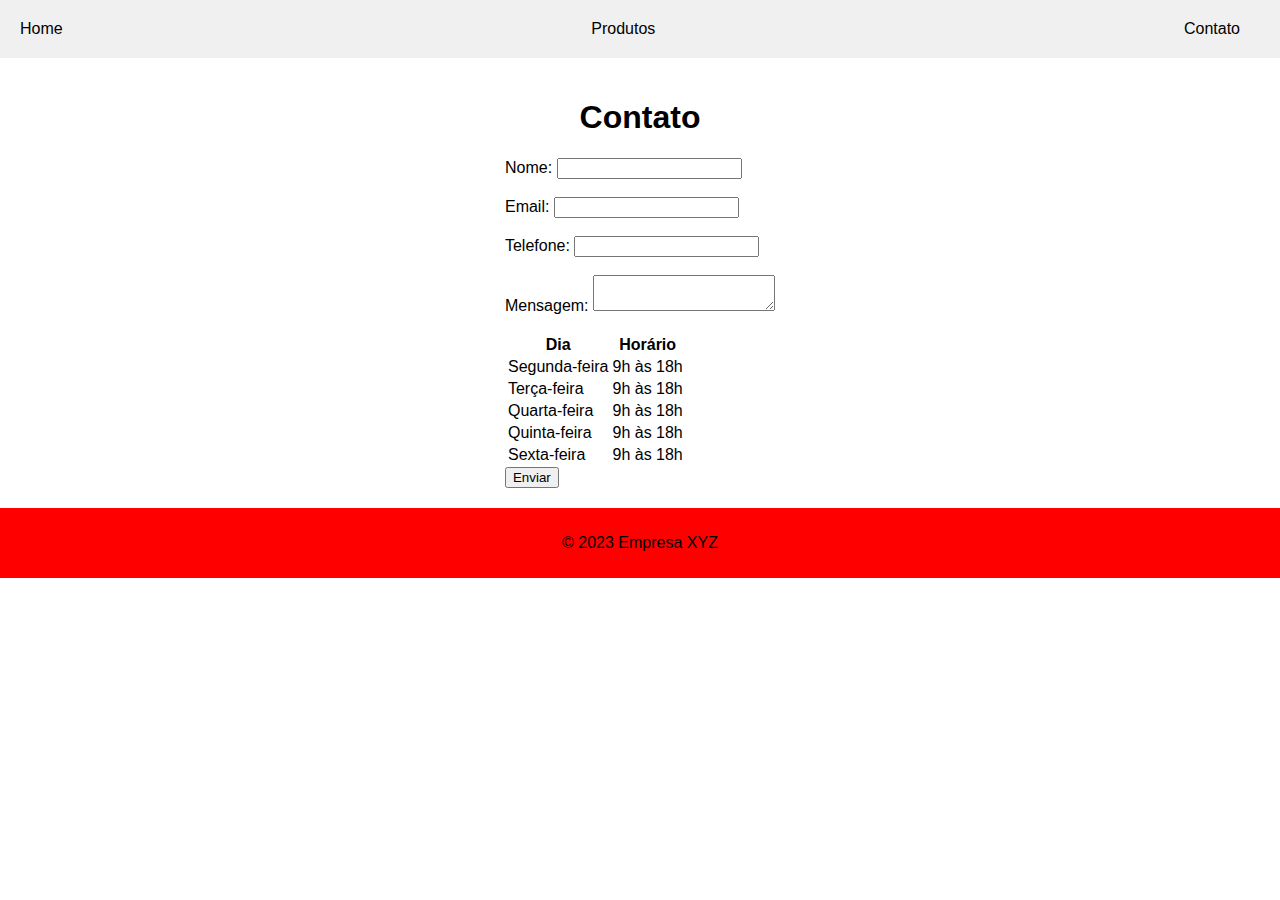
==== contato.html @ 15c41a3e "Initial commit" ====
<!DOCTYPE html>
<html>
<head>
    <title>Contato - Empresa XYZ</title>
    <link rel="stylesheet" href="style.css">
</head>
<body>
    <header>
        <nav>
            <ul>
                <li><a href="index.html">Home</a></li>
                <li><a href="produtos.html">Produtos</a></li>
                <li><a href="contato.html">Contato</a></li>
            </ul>
        </nav>
    </header>
    <main>
        <h1>Contato</h1>
        <form>
            <label for="nome">Nome:</label>
            <input type="text" id="nome" name="nome"><br><br>
            <label for="email">Email:</label>
            <input type="email" id="email" name="email"><br><br>
            <label for="telefone">Telefone:</label>
            <input type="tel" id="telefone" name="telefone"><br><br>
            <label for="mensagem">Mensagem:</label>
            <textarea id="mensagem" name="mensagem"></textarea><br><br>
            <table>
                <tr>
                    <th>Dia</th>
                    <th>Horário</th>
                </tr>
                <tr>
                    <td>Segunda-feira</td>
                    <td>9h às 18h</td>
                </tr>
                <tr>
                    <td>Terça-feira</td>
                    <td>9h às 18h</td>
                </tr>
                <tr>
                    <td>Quarta-feira</td>
                    <td>9h às 18h</td>
                </tr>
                <tr>
                    <td>Quinta-feira</td>
                    <td>9h às 18h</td>
                </tr>
                <tr>
                    <td>Sexta-feira</td>
                    <td>9h às 18h</td>
                </tr>
            </table>
            <input type="submit" value="Enviar">
        </form>
    </main>
    <footer>
        <p>&copy; 2023 Empresa XYZ</p>
    </footer>
</body>
</html>
---- style.css ----
body {
  font-family: Arial, sans-serif;
  margin: 0;
  padding: 0;
}

header {
  background-color: #f0f0f0;
  padding: 20px;
  text-align: center;
}

nav ul {
  list-style: none;
  margin: 0;
  padding: 0;
  display: flex;
  justify-content: space-between;
}

nav li {
  margin-right: 20px;
}

nav a {
  color: #000000;
  text-decoration: none;
}

main {
  display: flex;
  flex-direction: column;
  align-items: center;
  padding: 20px;
}

footer {
  background-color: #FF0000;
  padding: 10px;
  text-align: center;
  clear: both;
}
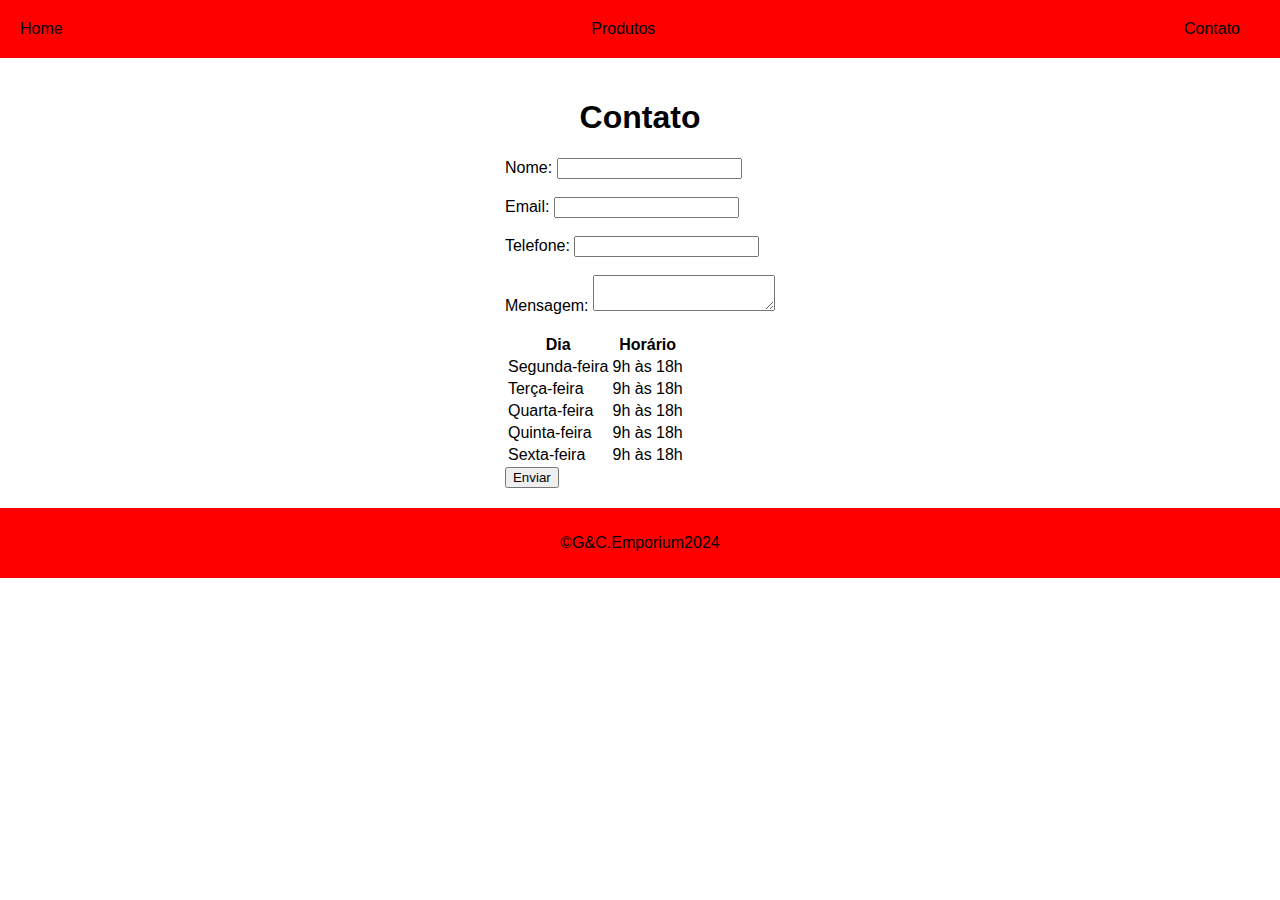
==== commit de58b709: "01/07/2024" ====
--- a/contato.html
+++ b/contato.html
@@ -1,7 +1,7 @@
 <!DOCTYPE html>
 <html>
 <head>
-    <title>Contato - Empresa XYZ</title>
+    <title>Contato - G&C Emporium</title>
     <link rel="stylesheet" href="style.css">
 </head>
 <body>
@@ -55,7 +55,9 @@
         </form>
     </main>
     <footer>
-        <p>&copy; 2023 Empresa XYZ</p>
+        <p>&copy;G&C.Emporium2024</p>
     </footer>
+
+
 </body>
 </html>--- a/style.css
+++ b/style.css
@@ -1,3 +1,9 @@
+
+.logo{
+  width: 100px;
+}
+
+
 body {
   font-family: Arial, sans-serif;
   margin: 0;
@@ -5,7 +11,7 @@
 }
 
 header {
-  background-color: #f0f0f0;
+  background-color: #FF0000;
   padding: 20px;
   text-align: center;
 }
